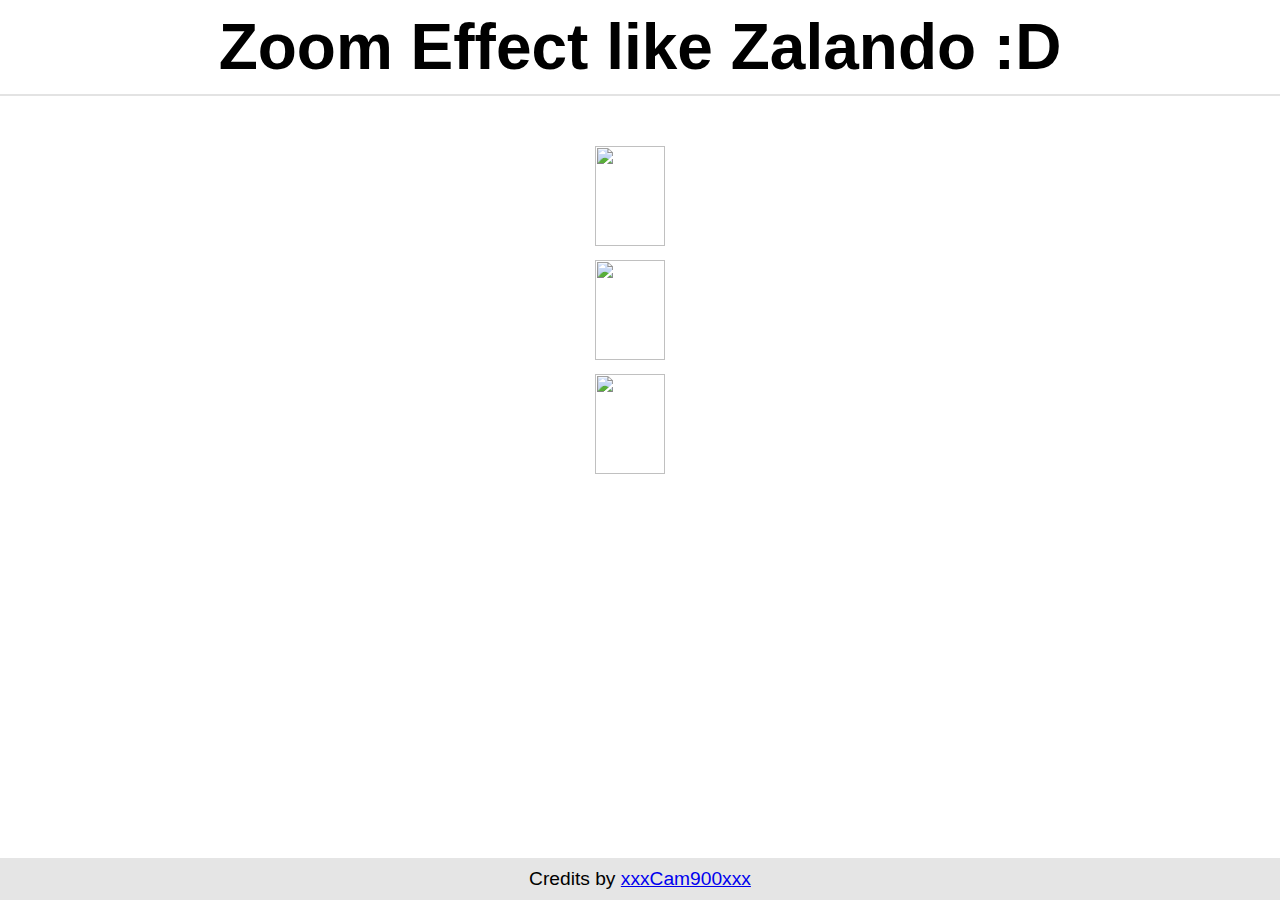
==== Projekt/index.html @ d93fc54d "✨ Docs: README hinzugefügt" ====
<!DOCTYPE html>
<html lang="en">

<head>
    <meta charset="UTF-8">
    <meta name="viewport" content="width=device-width, initial-scale=1.0">
    <title>Test Zoom</title>
    <link rel="stylesheet" href="style.css">
</head>

<body>

    <header>
        <h1>Zoom Effect like Zalando :D</h1>
    </header>

    <main>
        <div class="sideImages">
            <div class="sideimage-1" onmouseenter="showImage(1)">
                <img src="https://img01.ztat.net/article/spp-media-p1/39fc884b500b3d1c98251d4db1267f58/3c408f5fe2d3460bb81c11ccc7f54850.jpg?imwidth=1800&filter=packshot"
                alt="">    
            </div>
            <div class="sideimage-2" onmouseenter="showImage(2)">
                <img src="https://img01.ztat.net/article/spp-media-p1/bc6b9465bc623b8aa992b230ab866b07/39b0d652c42e41df9a642f6dd892d435.jpg?imwidth=1800"
                alt="">    
            </div>
            <div class="sideimage-3" onmouseenter="showImage(3)">
                <img src="https://img01.ztat.net/article/spp-media-p1/5eacbf3dead6330398efa9326fb2d749/b438d2a01e9b425ca41f8a30c9c1319a.jpg?imwidth=1800"
                alt="">    
            </div>
        </div>
        <div class="mainImage" data-image="1">
            <img src="https://img01.ztat.net/article/spp-media-p1/39fc884b500b3d1c98251d4db1267f58/3c408f5fe2d3460bb81c11ccc7f54850.jpg?imwidth=1800&filter=packshot"
                alt="">
        </div>
        <div class="mainImage" data-image="2">
            <img src="https://img01.ztat.net/article/spp-media-p1/bc6b9465bc623b8aa992b230ab866b07/39b0d652c42e41df9a642f6dd892d435.jpg?imwidth=1800"
                alt="">
        </div>
        <div class="mainImage" data-image="3">
            <img src="https://img01.ztat.net/article/spp-media-p1/5eacbf3dead6330398efa9326fb2d749/b438d2a01e9b425ca41f8a30c9c1319a.jpg?imwidth=1800"
                alt="">
        </div>
    </main>

    <footer>
        Credits by <a href="https://github.com/xxxCam900xxx">xxxCam900xxx</a>
    </footer>

    <script src="script.js"></script>

</body>

</html>
---- Projekt/style.css ----
body {
    height: 100vh;
    width: 100%;

    display: flex;
    flex-direction: column;
    align-items: center;

    gap: 50px;
}

* {
    font-family: 'Gill Sans', 'Gill Sans MT', Calibri, 'Trebuchet MS', sans-serif;
    margin: 0;
    padding: 0;
    box-sizing: border-box;
}

main {
    flex-grow: 1;
    display: flex;
    gap: 20px;
    justify-content: center;
}

.sideImages {
    display: flex;
    flex-direction: column;
    gap: 10px;
}

header {
    width: 100%;
    padding: 10px;
    text-align: center;
    border-bottom: 2px solid rgb(227, 227, 227);
}

footer {
    width: 100%;
    padding: 10px;
    background-color: rgb(229, 229, 229);
    text-align: center;
    font-size: 1.2rem;
}

h1 {
    font-size: 4rem;
}

div {
    overflow: hidden;
}

img {
    width: 500px;
}

.mainImage img:hover {
    transform: scale(3);
}

.sideImages img {
    height: 100px;
    width: 70px;
}
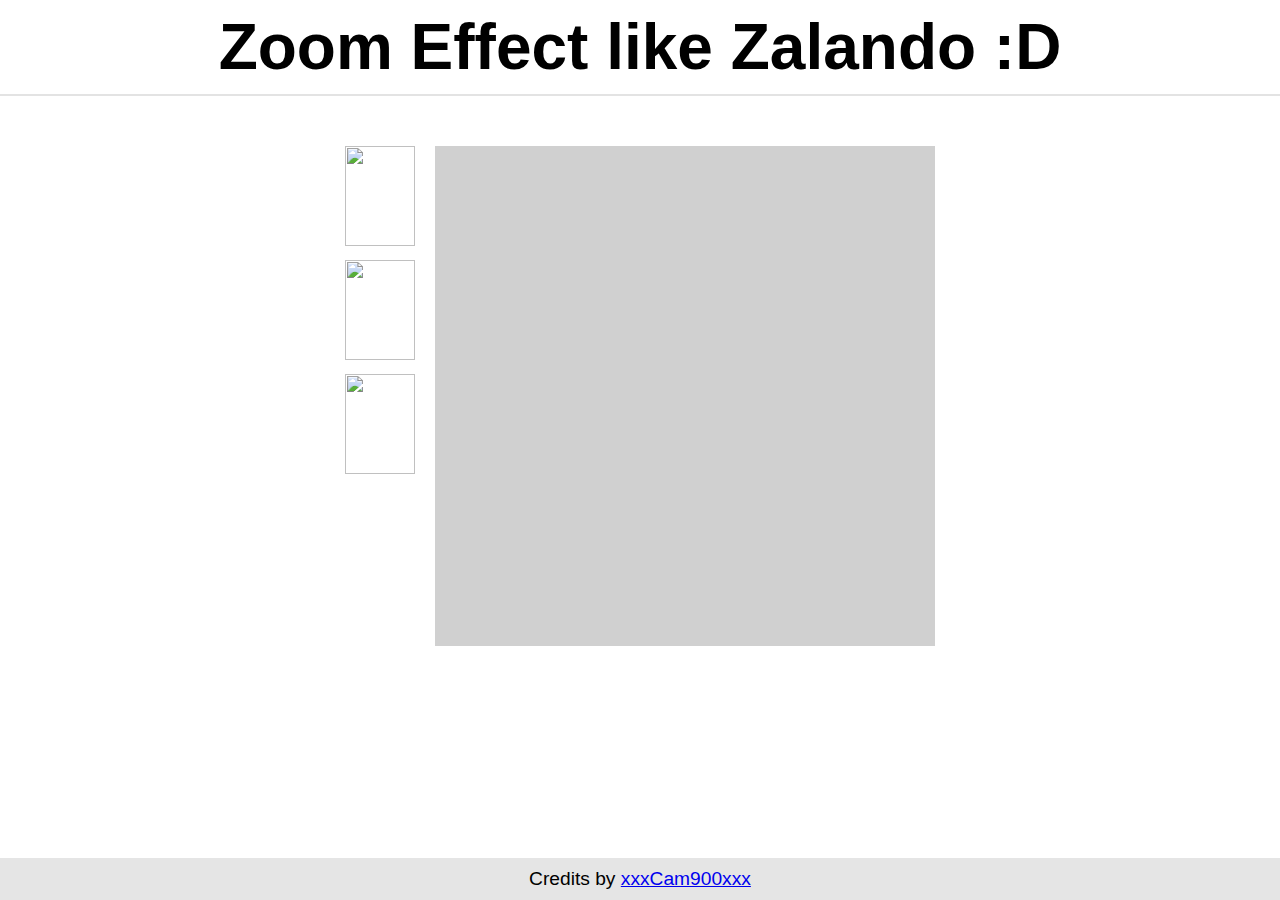
==== commit 4efb8e32: "✨ Add: Zoom Effekt sieht smoother aus" ====
--- a/Projekt/index.html
+++ b/Projekt/index.html
@@ -29,17 +29,19 @@
                 alt="">    
             </div>
         </div>
-        <div class="mainImage" data-image="1">
-            <img src="https://img01.ztat.net/article/spp-media-p1/39fc884b500b3d1c98251d4db1267f58/3c408f5fe2d3460bb81c11ccc7f54850.jpg?imwidth=1800&filter=packshot"
+        <div class="containerbox">
+            <picture data-image="1">
+                <img src="https://img01.ztat.net/article/spp-media-p1/39fc884b500b3d1c98251d4db1267f58/3c408f5fe2d3460bb81c11ccc7f54850.jpg?imwidth=1800&filter=packshot"
                 alt="">
-        </div>
-        <div class="mainImage" data-image="2">
-            <img src="https://img01.ztat.net/article/spp-media-p1/bc6b9465bc623b8aa992b230ab866b07/39b0d652c42e41df9a642f6dd892d435.jpg?imwidth=1800"
+            </picture>
+            <picture data-image="2">
+                <img src="https://img01.ztat.net/article/spp-media-p1/bc6b9465bc623b8aa992b230ab866b07/39b0d652c42e41df9a642f6dd892d435.jpg?imwidth=1800"
                 alt="">
-        </div>
-        <div class="mainImage" data-image="3">
-            <img src="https://img01.ztat.net/article/spp-media-p1/5eacbf3dead6330398efa9326fb2d749/b438d2a01e9b425ca41f8a30c9c1319a.jpg?imwidth=1800"
+            </picture>
+            <picture data-image="3">
+                <img src="https://img01.ztat.net/article/spp-media-p1/5eacbf3dead6330398efa9326fb2d749/b438d2a01e9b425ca41f8a30c9c1319a.jpg?imwidth=1800"
                 alt="">
+            </picture>
         </div>
     </main>
 
--- a/Projekt/style.css
+++ b/Projekt/style.css
@@ -53,7 +53,7 @@
 }
 
 img {
-    width: 500px;
+    height: 100%;
 }
 
 .mainImage img:hover {
@@ -63,4 +63,13 @@
 .sideImages img {
     height: 100px;
     width: 70px;
+}
+
+.containerbox {
+    width: 500px;
+    height: 500px;
+    aspect-ratio: 1;
+    background-color: rgb(208, 208, 208);
+    display: flex;
+    justify-content: center;
 }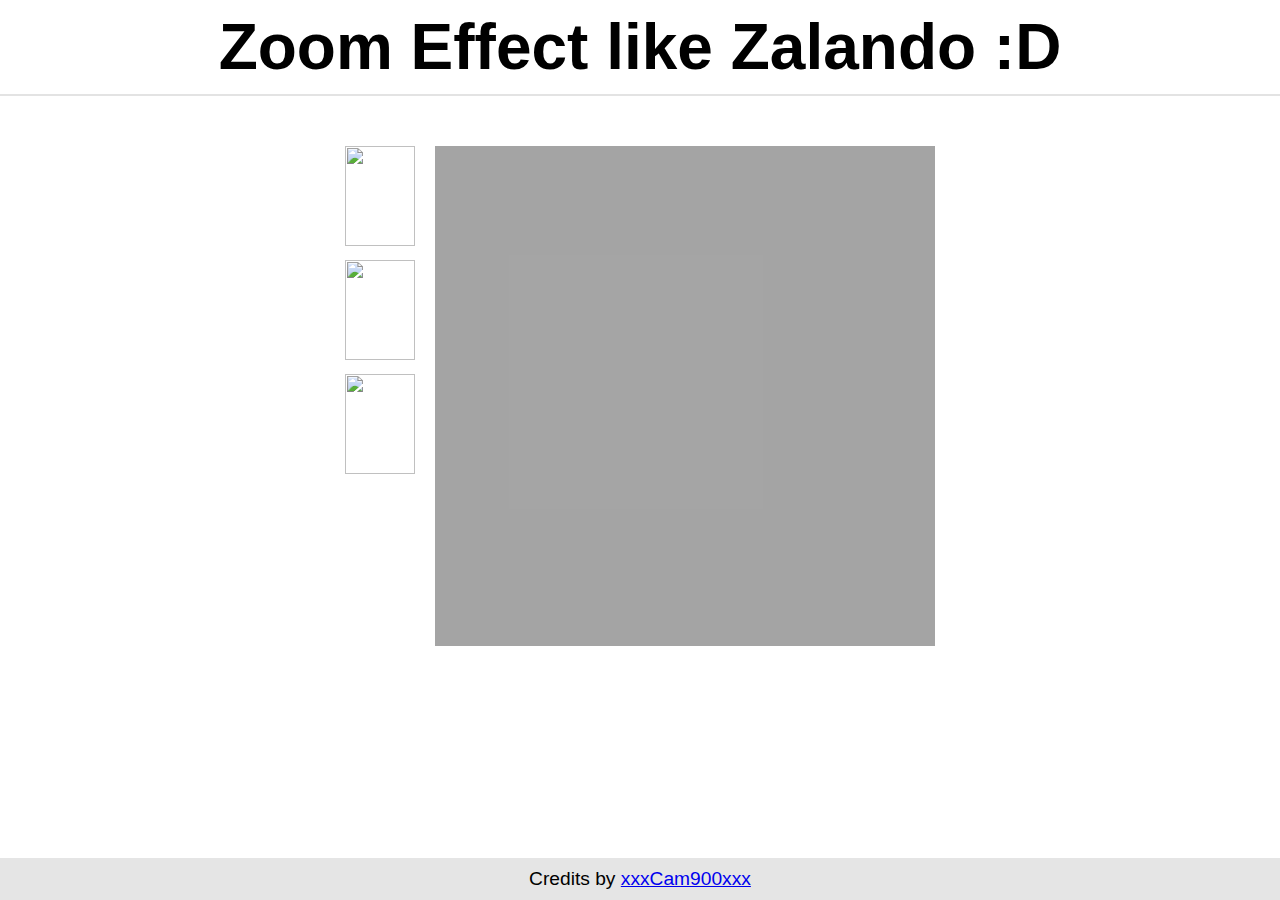
==== commit 37ca2d21: "✨ Feat: Zoom with Full Container" ====
--- a/Projekt/index.html
+++ b/Projekt/index.html
@@ -42,6 +42,7 @@
                 <img src="https://img01.ztat.net/article/spp-media-p1/5eacbf3dead6330398efa9326fb2d749/b438d2a01e9b425ca41f8a30c9c1319a.jpg?imwidth=1800"
                 alt="">
             </picture>
+            <div class="containerzoom"></div>
         </div>
     </main>
 
--- a/Projekt/style.css
+++ b/Projekt/style.css
@@ -72,4 +72,15 @@
     background-color: rgb(208, 208, 208);
     display: flex;
     justify-content: center;
+    position: relative;
+}
+
+.containerzoom {
+    position: absolute;
+    left: 0;
+    top: 0;
+    overflow: hidden;
+    width: 100%;
+    height: 100%;
+    background-color: rgba(0, 0, 0, 0.208);
 }